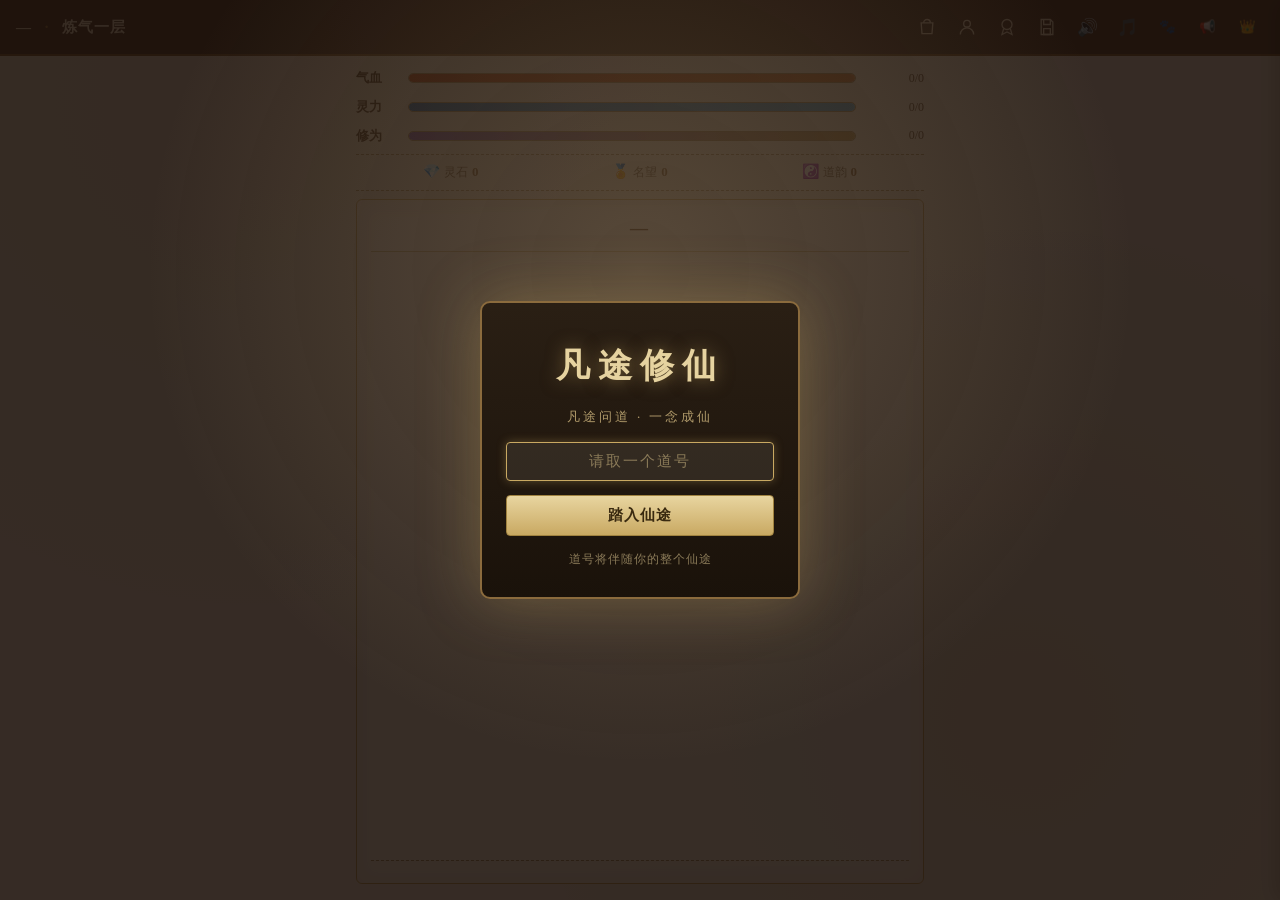
==== index.html @ e8c64367 "feat: 新增无情道与宗门禁地" ====
<!DOCTYPE html>
<html lang="zh-CN">
<head>
  <meta charset="UTF-8" />
  <meta name="viewport" content="width=device-width, initial-scale=1.0" />
  <title>凡途修仙 — 文字修仙</title>
  <meta name="creative-medium" content="interactive-prototype" />
  <link rel="stylesheet" href="styles.css?v=33" />
  <link rel="manifest" href="manifest.json?v=9" />
  <meta name="theme-color" content="#46321e" />
  <link rel="apple-touch-icon" href="icon-192.png" />
</head>
<body>
  <div id="app">
    <!-- 登录/取名界面 -->
    <div id="login-overlay" class="login-overlay">
      <div class="login-panel">
        <div class="login-title">凡途修仙</div>
        <div class="login-subtitle">凡途问道 · 一念成仙</div>
        <input id="login-name" class="login-input" type="text" maxlength="12" placeholder="请取一个道号" autocomplete="off" />
        <button id="login-continue" class="ink-btn login-continue hidden" onclick="UI.loginContinue()">继续上次修炼</button>
        <button id="login-start" class="ink-btn login-start" onclick="UI.loginStart()">踏入仙途</button>
        <div id="login-tip" class="login-tip">道号将伴随你的整个仙途</div>
      </div>
    </div>

    <!-- 顶栏 -->
    <header class="top-bar">
      <div class="top-left">
        <span id="top-name">—</span>
        <span class="sep">·</span>
        <span id="top-realm">炼气一层</span>
      </div>
      <div class="top-right">
        <button class="icon-btn" onclick="UI.toggleSidePanel('bag')" title="储物袋">
          <svg viewBox="0 0 24 24" width="20" height="20" fill="none" stroke="currentColor" stroke-width="1.6"><path d="M5 7h14l-1 13H6L5 7z"/><path d="M8 7a4 4 0 0 1 8 0"/></svg>
        </button>
        <button class="icon-btn" onclick="UI.toggleSidePanel('stats')" title="修为">
          <svg viewBox="0 0 24 24" width="20" height="20" fill="none" stroke="currentColor" stroke-width="1.6"><circle cx="12" cy="8" r="4"/><path d="M4 21a8 8 0 0 1 16 0"/></svg>
        </button>
        <button class="icon-btn" onclick="UI.toggleSidePanel('achievements')" title="成就">
          <svg viewBox="0 0 24 24" width="20" height="20" fill="none" stroke="currentColor" stroke-width="1.6"><circle cx="12" cy="9" r="6"/><path d="M8 14l-2 7 6-3 6 3-2-7"/></svg>
        </button>
        <button class="icon-btn" onclick="UI.toggleSidePanel('save')" title="存档">
          <svg viewBox="0 0 24 24" width="20" height="20" fill="none" stroke="currentColor" stroke-width="1.6"><path d="M5 3h11l3 3v15H5z"/><path d="M8 3v6h8V3"/><path d="M8 14h8v7H8z"/></svg>
        </button>
        <button id="sound-toggle" class="icon-btn" onclick="toggleSound()" title="音效：开">🔊</button>
        <button id="bgm-toggle" class="icon-btn" onclick="toggleBgm()" title="音乐：开">🎵</button>
        <button class="icon-btn" onclick="UI.openPetOverlay()" title="灵宠">🐾</button>
        <button id="announce-btn" class="icon-btn" onclick="UI.openAnnounce()" title="更新公告">📢</button>
        <button id="lb-btn" class="icon-btn" onclick="LB.open()" title="天机榜">👑</button>
      </div>
    </header>

    <!-- 主舞台 -->
    <main id="main-stage">
      <!-- 状态条 -->
      <div class="stat-row">
        <div class="stat-bar hp">
          <div class="stat-label">气血</div>
          <div class="bar"><div class="bar-fill" id="hp-fill"></div></div>
          <div class="stat-val" id="hp-val">0/0</div>
        </div>
      </div>
      <div class="stat-row">
        <div class="stat-bar mp">
          <div class="stat-label">灵力</div>
          <div class="bar"><div class="bar-fill" id="mp-fill"></div></div>
          <div class="stat-val" id="mp-val">0/0</div>
        </div>
      </div>
      <div class="stat-row">
        <div class="stat-bar xp">
          <div class="stat-label">修为</div>
          <div class="bar"><div class="bar-fill" id="xp-fill"></div></div>
          <div class="stat-val" id="xp-val">0/0</div>
        </div>
      </div>
      <div class="resource-row">
        <div class="res-item">
          <span class="res-icon">💎</span>
          <span class="res-label">灵石</span>
          <span class="res-val" id="res-stone">0</span>
        </div>
        <div class="res-item">
          <span class="res-icon">🏅</span>
          <span class="res-label">名望</span>
          <span class="res-val" id="res-fame">0</span>
        </div>
        <div class="res-item">
          <span class="res-icon">☯️</span>
          <span class="res-label">道韵</span>
          <span class="res-val" id="res-dao">0</span>
        </div>
      </div>

      <!-- 故事区 -->
      <section id="story-box" class="story-box">
        <div id="scene-title" class="scene-title">—</div>
        <div id="scene-text" class="scene-text"></div>
        <div id="scene-image" class="scene-image"></div>
        <div id="action-area" class="action-area"></div>
      </section>
    </main>

    <!-- 战斗遮罩 -->
    <div id="battle-overlay" class="battle-overlay hidden">
      <div class="battle-panel">
        <div class="battle-header">
          <div class="battle-title">⚔ 战斗</div>
          <div class="battle-player">
            <div class="battle-player-name" id="battle-player-name">—</div>
            <div class="battle-hp-bar hp">
              <div class="bar"><div class="bar-fill" id="battle-hp-fill"></div></div>
              <div class="battle-hp-val" id="battle-hp-val">0/0</div>
            </div>
            <div class="battle-mp-bar mp">
              <div class="bar"><div class="bar-fill" id="battle-mp-fill"></div></div>
              <div class="battle-mp-val" id="battle-mp-val">0/0</div>
            </div>
            <div class="battle-stats" id="battle-player-stats">—</div>
          </div>
          <div class="battle-enemy">
            <div id="enemy-name" class="enemy-name">—</div>
            <div class="enemy-hp-bar">
              <div class="bar"><div class="bar-fill" id="enemy-hp-fill"></div></div>
              <div class="enemy-hp-val" id="enemy-hp-val">0/0</div>
            </div>
            <div class="battle-stats" id="battle-enemy-stats">—</div>
            <div class="battle-recommend" id="battle-recommend">—</div>
          </div>
          <div id="battle-status" class="battle-status">状态：无</div>
        </div>
        <div id="battle-log" class="battle-log"></div>
        <div id="battle-actions" class="battle-actions"></div>
      </div>
    </div>

    <!-- 抽卡结果弹窗 -->
    <div id="gacha-overlay" class="gacha-overlay hidden">
      <div class="gacha-card">
        <div id="gacha-rarity" class="gacha-rarity">凡品</div>
        <div id="gacha-icon" class="gacha-icon">🗡️</div>
        <div id="gacha-name" class="gacha-name">—</div>
        <div id="gacha-desc" class="gacha-desc">—</div>
        <button class="ink-btn" onclick="UI.closeGacha()">收下</button>
      </div>
    </div>

    <!-- 十连抽结果弹窗 -->
    <div id="gacha-ten-overlay" class="gacha-overlay hidden">
      <div class="gacha-card gacha-ten-card">
        <div class="gacha-ten-title">十连抽结果</div>
        <div id="gacha-ten-list" class="gacha-ten-list"></div>
        <button class="ink-btn" onclick="UI.closeGachaTen()">收下</button>
      </div>
    </div>

    <!-- 批量抽取结果弹窗 -->
    <div id="gacha-hundred-overlay" class="gacha-overlay hidden">
      <div class="gacha-card gacha-ten-card">
        <div id="gacha-hundred-title" class="gacha-ten-title">百连抽结果</div>
        <div id="gacha-hundred-list" class="gacha-ten-list"></div>
        <button class="ink-btn" onclick="UI.closeGachaHundred()">收下</button>
      </div>
    </div>

    <!-- 终局 Boss 神藏掉落祝福 -->
    <div id="boss-loot-overlay" class="gacha-overlay hidden">
      <div class="gacha-card boss-loot-card">
        <div class="boss-loot-title">✦ 天降神藏 ✦</div>
        <div id="boss-loot-icon" class="gacha-icon">✨</div>
        <div id="boss-loot-name" class="gacha-name">—</div>
        <div id="boss-loot-blessing" class="gacha-desc">—</div>
        <button class="ink-btn" onclick="UI.closeBossLootCelebration()">收下神藏</button>
      </div>
    </div>

    <!-- 批量喂养数量输入弹窗 -->
    <div id="count-overlay" class="gacha-overlay hidden">
      <div class="gacha-card count-card">
        <div id="count-title" class="gacha-name">批量喂养</div>
        <div id="count-desc" class="gacha-desc">—</div>
        <div class="count-box">
          <button class="ink-btn count-btn" onclick="UI.countStep(-1)">−</button>
          <input id="count-input" class="count-input" type="number" min="1" value="1" inputmode="numeric" oninput="UI.countClamp()" />
          <button class="ink-btn count-btn" onclick="UI.countStep(1)">＋</button>
        </div>
        <div id="count-max" class="count-max">—</div>
        <button class="ink-btn" onclick="UI.countConfirm()">确定</button>
        <button class="ink-btn danger" onclick="UI.countCancel()">取消</button>
      </div>
    </div>

    <!-- 灵宠同级升星主宠选择 -->
    <div id="pet-star-choice-overlay" class="gacha-overlay hidden">
      <div class="gacha-card">
        <div class="gacha-name">选择升星主宠</div>
        <div id="pet-star-choice-desc" class="gacha-desc">等级相同，请选择保留哪只灵宠的技能、天赋与培养数据。</div>
        <div id="pet-star-choice-list" class="save-actions"></div>
        <button class="ink-btn" onclick="UI.closePetStarChoice()">取消</button>
      </div>
    </div>

    <!-- 一键升星确认弹窗 -->
    <div id="pet-auto-star-overlay" class="gacha-overlay hidden">
      <div class="gacha-card codex-card">
        <div class="gacha-name">⚡ 一键升星</div>
        <div id="pet-auto-star-desc" class="gacha-desc"></div>
        <div id="pet-auto-star-list" class="announce-list"></div>
        <div class="save-actions">
          <button class="ink-btn" onclick="UI.confirmAutoStarUp()">确认升星</button>
          <button class="ink-btn" onclick="UI.closeAutoStarUp()">取消</button>
        </div>
      </div>
    </div>

    <!-- 批量出售确认弹窗（避免 WebView 原生确认框显示为“关闭网页”） -->
    <div id="batch-sell-confirm-overlay" class="gacha-overlay hidden">
      <div class="gacha-card">
        <div id="batch-sell-confirm-title" class="gacha-name">确认全部出售</div>
        <div id="batch-sell-confirm-desc" class="gacha-desc">—</div>
        <div class="count-box">
          <button class="ink-btn" onclick="UI.cancelBatchSellConfirm()">取消</button>
          <button id="batch-sell-confirm-action" class="ink-btn danger" onclick="UI.confirmBatchSell()">确认出售</button>
        </div>
      </div>
    </div>

    <!-- 备战页选装备弹窗 -->
    <div id="equip-pick-overlay" class="gacha-overlay hidden">
      <div class="gacha-card equip-pick-card">
        <div id="equip-pick-title" class="gacha-ten-title">选择装备</div>
        <div id="equip-pick-list" class="equip-pick-list"></div>
        <button class="ink-btn" onclick="UI.closeEquipPick()">取消</button>
      </div>
    </div>

    <!-- 更新公告弹窗 -->
    <div id="announce-overlay" class="gacha-overlay hidden">
      <div class="gacha-card announce-card">
        <div class="gacha-name">📢 更新公告</div>
        <div id="announce-list" class="announce-list"></div>
        <button class="ink-btn" onclick="UI.closeAnnounce()">知道了</button>
      </div>
    </div>

    <!-- 藏宝阁图鉴弹窗 -->
    <div id="codex-overlay" class="gacha-overlay hidden">
      <div class="gacha-card codex-card">
        <div class="gacha-name">📖 藏宝阁图鉴</div>
        <div id="codex-list" class="codex-list"></div>
        <button class="ink-btn" onclick="UI.closeCodex()">知道了</button>
      </div>
    </div>

    <!-- 功法图鉴弹窗 -->
    <div id="gongfa-codex-overlay" class="gacha-overlay hidden">
      <div class="gacha-card codex-card">
        <div class="gacha-name">📖 功法图鉴</div>
        <div id="gongfa-codex-list" class="codex-list"></div>
        <button class="ink-btn" onclick="UI.closeGongfaCodex()">知道了</button>
      </div>
    </div>

    <!-- 灵宠图鉴弹窗 -->
    <div id="pet-codex-overlay" class="gacha-overlay hidden">
      <div class="gacha-card codex-card">
        <div class="gacha-name">📖 灵宠图鉴</div>
        <div id="pet-codex-list" class="codex-list"></div>
        <button class="ink-btn" onclick="UI.closePetCodex()">知道了</button>
      </div>
    </div>

    <!-- 礼物图鉴弹窗 -->
    <div id="gift-codex-overlay" class="gacha-overlay hidden">
      <div class="gacha-card codex-card">
        <div class="gacha-name">📖 礼物图鉴</div>
        <div id="gift-codex-list" class="codex-list"></div>
        <button class="ink-btn" onclick="UI.closeGiftCodex()">知道了</button>
      </div>
    </div>

    <!-- 灵宠独立界面（全屏覆盖） -->
    <div id="pet-overlay" class="pet-overlay hidden">
      <div class="pet-overlay-head">
        <div class="pet-overlay-title">🐾 灵宠</div>
        <div class="pet-overlay-actions">
          <button class="ink-btn" onclick="UI.openTreatGacha()">🎡 零食转盘</button>
          <button class="ink-btn danger" onclick="UI.closePetOverlay()">关闭</button>
        </div>
      </div>
      <div id="pet-overlay-body" class="pet-overlay-body"></div>
    </div>

    <!-- 灵宠零食/装饰转盘弹窗 -->
    <div id="treat-gacha-overlay" class="gacha-overlay hidden">
      <div class="gacha-card treat-gacha-card">
        <div class="gacha-name">🎡 灵宠零食装饰转盘</div>
        <div id="treat-gacha-body"></div>
        <button class="ink-btn" onclick="UI.closeTreatGacha()">关闭</button>
      </div>
    </div>

    <!-- 天机榜（全球排行榜） -->
    <div id="lb-overlay" class="gacha-overlay hidden">
      <div class="gacha-card codex-card lb-card">
        <div class="gacha-name">👑 天机榜</div>
        <div id="lb-tabs" class="pet-filter lb-tabs">
          <button class="pet-filter-btn active" data-board="realm" onclick="LB.switchTab('realm')">境界榜</button>
          <button class="pet-filter-btn" data-board="power" onclick="LB.switchTab('power')">战力榜</button>
          <button class="pet-filter-btn" data-board="mijing" onclick="LB.switchTab('mijing')">秘境榜</button>
          <button class="pet-filter-btn" data-board="fame" onclick="LB.switchTab('fame')">名望榜</button>
          <button class="pet-filter-btn" data-board="pet" onclick="LB.switchTab('pet')">灵宠榜</button>
        </div>
        <div id="lb-body" class="codex-list lb-list"></div>
        <div id="lb-foot" class="lb-foot"></div>
        <button class="ink-btn" onclick="LB.close()">关闭</button>
      </div>
    </div>

    <!-- 改名（自定义输入弹窗，避开 WebView 原生 prompt） -->
    <div id="lb-nick-overlay" class="gacha-overlay hidden">
      <div class="gacha-card count-card">
        <div class="gacha-name">更改名号</div>
        <div class="gacha-desc">此名将展示于天机榜，可随时更改</div>
        <div class="count-box">
          <input id="lb-nick-input" class="count-input" type="text" maxlength="12" placeholder="请输入名号" />
        </div>
        <div class="count-max">最多 12 个字</div>
        <button class="ink-btn" onclick="LB.confirmNick()">确认</button>
        <button class="ink-btn danger" onclick="LB.closeNick()">再想想</button>
      </div>
    </div>

    <!-- 侧边面板 -->
    <div id="panel-mask" class="panel-mask" onclick="UI.closeSidePanel()"></div>
    <aside id="side-panel" class="side-panel">
      <div class="side-tabs">
        <button class="side-tab active" data-tab="stats" onclick="UI.switchSideTab('stats')">修为</button>
        <button class="side-tab" data-tab="bag" onclick="UI.switchSideTab('bag')">储物袋</button>
        <button class="side-tab" data-tab="loadout" onclick="UI.switchSideTab('loadout')">备战</button>
        <button class="side-tab" data-tab="achievements" onclick="UI.switchSideTab('achievements')">成就</button>
        <button class="side-tab" data-tab="daily" onclick="UI.switchSideTab('daily')">日常</button>
        <button class="side-tab" data-tab="redeem" onclick="UI.switchSideTab('redeem')">兑换</button>
        <button class="side-tab" data-tab="save" onclick="UI.switchSideTab('save')">存档</button>
      </div>

      <div class="tab-pane active" id="tab-stats">
        <div class="pane-title">人物</div>
        <div id="stat-detail" class="stat-detail"></div>
        <div class="pane-title">灵根</div>
        <div id="linggen-detail" class="linggen-detail"></div>
        <div class="pane-title">统计</div>
        <div id="stat-total" class="stat-total"></div>
      </div>

      <div class="tab-pane" id="tab-bag">
        <div class="pane-title">储物袋</div>
        <div class="bag-cats">
          <button class="cat-btn active" data-cat="all" onclick="UI.updateBag('all')">全部</button>
          <button class="cat-btn" data-cat="pill" onclick="UI.updateBag('pill')">丹药</button>
          <button class="cat-btn" data-cat="weapon" onclick="UI.updateBag('weapon')">法器</button>
          <button class="cat-btn" data-cat="armor" onclick="UI.updateBag('armor')">防具</button>
          <button class="cat-btn" data-cat="artifact" onclick="UI.updateBag('artifact')">法宝</button>
          <button class="cat-btn" data-cat="material" onclick="UI.updateBag('material')">材料</button>
          <button class="cat-btn" data-cat="misc" onclick="UI.updateBag('misc')">杂物</button>
        </div>
        <div id="bag-list" class="bag-list"></div>
      </div>

      <div class="tab-pane" id="tab-loadout">
        <div class="pane-title">装备备战</div>
        <div class="loadout-tip">可配带 6 件装备，6 个槽位均为通用槽，同一件装备不能重复。点击槽位选择装备。</div>
        <div id="loadout-slots" class="loadout-slots"></div>
        <div class="pane-title">装备加成</div>
        <div id="loadout-stats" class="loadout-stats"></div>
        <div class="pane-title">套装效果</div>
        <div id="loadout-sets" class="loadout-sets"></div>
      </div>

      <div class="tab-pane" id="tab-achievements">
        <div class="pane-title">成就</div>
        <div id="achievement-list" class="achievement-list"></div>
      </div>

      <div class="tab-pane" id="tab-daily">
        <div class="pane-title">每日签到</div>
        <div id="daily-signin"></div>
        <div class="pane-title">日常任务</div>
        <div id="daily-tasks"></div>
      </div>

      <div class="tab-pane" id="tab-redeem">
        <div class="pane-title">兑换码</div>
        <div class="redeem-box">
          <input id="redeem-input" class="redeem-input" type="text" placeholder="输入兑换码" autocomplete="off" onkeydown="if(event.key==='Enter')UI.redeem()" />
          <button class="ink-btn" onclick="UI.redeem()">兑换</button>
        </div>
        <div id="redeem-result" class="redeem-result"></div>
      </div>

      <div class="tab-pane" id="tab-save">
        <div class="pane-title">存档</div>
        <div id="save-status" class="save-status"></div>
        <div class="save-actions">
          <button class="ink-btn" onclick="UI.saveToSlot(1)">存档 1</button>
          <button class="ink-btn" onclick="UI.loadFromSlot(1)">读档 1</button>
        </div>
        <div class="save-actions">
          <button class="ink-btn" onclick="UI.saveToSlot(2)">存档 2</button>
          <button class="ink-btn" onclick="UI.loadFromSlot(2)">读档 2</button>
        </div>
        <div class="save-actions">
          <button class="ink-btn" onclick="UI.saveToSlot(3)">存档 3</button>
          <button class="ink-btn" onclick="UI.loadFromSlot(3)">读档 3</button>
        </div>
        <div class="pane-title">备份与迁移</div>
        <div class="save-tip">换设备或担心档丢失？可把存档导出成文字，复制到备忘录保存；在新设备上粘贴回来即可恢复。</div>
        <div class="save-actions">
          <button class="ink-btn" onclick="UI.exportSave()">📤 导出存档</button>
          <button class="ink-btn" onclick="UI.downloadSave()">💾 下载文件</button>
        </div>
        <div class="save-actions">
          <button class="ink-btn" onclick="UI.showImportBox()">📥 导入存档</button>
        </div>
        <div id="import-box" class="import-box hidden">
          <div class="save-tip">把之前导出的存档文本粘贴到下面，然后点「确认导入」。</div>
          <textarea id="import-text" class="import-text" rows="4" placeholder="在此粘贴存档文本…"></textarea>
          <div class="save-actions">
            <button class="ink-btn" onclick="UI.importSave()">确认导入</button>
            <button class="ink-btn" onclick="document.getElementById('import-box').classList.add('hidden')">取消</button>
          </div>
        </div>
        <div class="pane-title">风险操作</div>
        <button class="ink-btn danger" onclick="UI.resetAll()">重新开始（删档）</button>
      </div>
    </aside>

    <!-- 飘字提示 -->
    <div id="toast" class="toast hidden"></div>
  </div>

  <!-- 背景音乐 -->
  <audio id="bgm-audio" src="bgm.mp3" loop preload="auto"></audio>

  <script src="game-data.js?v=70"></script>
  <script src="game-engine.js?v=57"></script>
  <script src="game-ui.js?v=53"></script>
  <script src="leaderboard.js?v=12"></script>
  <script>
    document.addEventListener('DOMContentLoaded', () => {
      initGame();
      if (window.LB) LB.init();
    });
    // 注册 Service Worker；发现新版时，存档自动保存后由玩家确认刷新。
    if ('serviceWorker' in navigator) {
      window.addEventListener('load', () => {
        navigator.serviceWorker.register('./service-worker.js?v=23').then(registration => {
          registration.update();
          let updatePromptShown = false;
          const activateUpdate = worker => {
            if (!worker || !navigator.serviceWorker.controller || updatePromptShown) return;
            updatePromptShown = true;
            if (typeof Game !== 'undefined' && Game.state && typeof saveGame === 'function') saveGame();
            if (window.confirm('发现新版本，当前存档已自动保存。立即刷新更新吗？')) {
              worker.postMessage({ type: 'SKIP_WAITING' });
            }
          };
          activateUpdate(registration.waiting);
          registration.addEventListener('updatefound', () => {
            const worker = registration.installing;
            if (!worker) return;
            worker.addEventListener('statechange', () => {
              if (worker.state !== 'installed' || !navigator.serviceWorker.controller) return;
              activateUpdate(worker);
            });
          });
          let refreshing = false;
          navigator.serviceWorker.addEventListener('controllerchange', () => {
            if (!refreshing) { refreshing = true; window.location.reload(); }
          });
        }).catch(() => {});
      });
    }
  </script>
</body>
</html>
---- styles.css ----
/* ========== 基础重置 ========== */
* { box-sizing: border-box; margin: 0; padding: 0; }
html, body { height: 100%; }
body {
  font-family: "Songti SC", "STSong", "SimSun", "Noto Serif SC", serif;
  background: #f3ecd9;
  color: #2d2a24;
  line-height: 1.6;
  overflow: hidden;
}
button { font-family: inherit; cursor: pointer; border: none; background: none; color: inherit; }

/* ========== 布局 ========== */
#app {
  height: 100vh;
  height: 100dvh; /* 移动端动态视口高度，避免被浏览器地址栏/工具栏遮挡 */
  display: flex;
  flex-direction: column;
  background:
    radial-gradient(circle at 20% 10%, rgba(200,170,120,0.15), transparent 40%),
    radial-gradient(circle at 80% 80%, rgba(120,90,50,0.1), transparent 40%),
    #f3ecd9;
  position: relative;
}

/* 顶栏 */
.top-bar {
  display: flex;
  align-items: center;
  justify-content: space-between;
  padding: 10px 16px;
  background: rgba(70, 50, 30, 0.85);
  color: #f5e6c8;
  border-bottom: 2px solid #8b6b3d;
  flex-shrink: 0;
  z-index: 10;
}
.top-left { font-size: 15px; font-weight: 600; letter-spacing: 1px; }
.top-left .sep { margin: 0 8px; color: #c9a962; opacity: 0.7; }
.top-right { display: flex; gap: 6px; }
.icon-btn {
  width: 34px; height: 34px;
  border-radius: 50%;
  display: flex; align-items: center; justify-content: center;
  color: #f5e6c8;
  transition: background 0.2s;
}
.icon-btn:hover { background: rgba(255,255,255,0.1); }
#sound-toggle, #bgm-toggle { font-size: 17px; line-height: 1; }
#sound-toggle.off, #bgm-toggle.off { opacity: 0.4; filter: grayscale(1); }

/* 主舞台 */
#main-stage {
  flex: 1;
  min-height: 0; /* 允许 flex 收缩，避免内容撑破视口 */
  display: flex;
  flex-direction: column;
  padding: 12px 16px 16px;
  overflow-y: auto; /* 小窗口兜底：内容超出时可滚动 */
  overflow-x: hidden;
  gap: 8px;
}

/* 状态条 */
.stat-row { display: flex; align-items: center; gap: 8px; }
.stat-bar {
  flex: 1;
  display: grid;
  grid-template-columns: 44px 1fr auto;
  align-items: center;
  gap: 8px;
  font-size: 13px;
}
.stat-label { color: #5c4a2d; font-weight: 600; }
.stat-val { font-size: 12px; color: #6b5a3c; min-width: 60px; text-align: right; font-variant-numeric: tabular-nums; }
.bar {
  height: 10px;
  background: #e0d5b8;
  border: 1px solid #b09a6a;
  border-radius: 5px;
  overflow: hidden;
  position: relative;
}
.bar-fill {
  height: 100%;
  width: 100%;
  transition: width 0.4s ease;
  border-radius: 4px;
}
.hp .bar-fill { background: linear-gradient(90deg, #c25a2a, #d88a4a); }
.mp .bar-fill { background: linear-gradient(90deg, #337ab7, #67b7e1); }
.xp .bar-fill { background: linear-gradient(90deg, #8a6ab8, #c9a962); }
.enemy-hp-bar .bar-fill { background: linear-gradient(90deg, #7a2a2a, #c24343); }

/* 资源行 */
.resource-row {
  display: flex;
  justify-content: space-around;
  padding: 6px 0;
  font-size: 13px;
  color: #5c4a2d;
  border-top: 1px dashed #b09a6a;
  border-bottom: 1px dashed #b09a6a;
}
.res-item { display: flex; align-items: center; gap: 4px; }
.res-icon { font-size: 14px; }
.res-label { font-size: 12px; color: #7a6a4a; }
.res-val { font-weight: 600; color: #8b6b3d; font-variant-numeric: tabular-nums; }

/* 故事区 */
.story-box {
  flex: 1;
  min-height: 0; /* 允许 flex 收缩 */
  display: flex;
  flex-direction: column;
  gap: 10px;
  overflow: hidden;
  background: rgba(255, 250, 235, 0.7);
  border: 1px solid #c9a962;
  border-radius: 6px;
  padding: 14px;
  box-shadow: inset 0 0 20px rgba(139, 107, 61, 0.1);
}
.scene-title {
  font-size: 18px;
  font-weight: 700;
  color: #5c3a1a;
  letter-spacing: 2px;
  text-align: center;
  padding-bottom: 8px;
  border-bottom: 1px solid #d4c08a;
}
.scene-text {
  flex: 1;
  min-height: 0; /* 允许 flex 收缩，使文本区内部滚动而非撑破画面 */
  overflow-y: auto;
  font-size: 15px;
  line-height: 1.8;
  color: #2d2a24;
  padding: 4px 6px;
  text-indent: 2em;
}
.scene-text p { margin-bottom: 10px; }
.scene-image {
  height: 140px;
  background: linear-gradient(135deg, #d4c08a 0%, #a68b5a 100%);
  border-radius: 4px;
  display: none;
}
.action-area {
  display: flex;
  flex-direction: column;
  gap: 8px;
  padding-top: 8px;
  border-top: 1px dashed #b09a6a;
  max-height: 48vh; /* 选项过多时内部滚动，保证所有选项都可点到 */
  overflow-y: auto;
}
.ink-btn {
  padding: 10px 14px;
  background: linear-gradient(180deg, #fff9e8, #f0e4c2);
  border: 1px solid #8b6b3d;
  border-radius: 4px;
  color: #5c3a1a;
  font-size: 14px;
  text-align: center;
  transition: all 0.15s;
  font-family: inherit;
  letter-spacing: 1px;
}
.ink-btn:hover {
  background: linear-gradient(180deg, #f5e6c8, #dcc080);
  border-color: #5c3a1a;
  transform: translateY(-1px);
  box-shadow: 0 2px 6px rgba(92, 58, 26, 0.2);
}
.ink-btn:active {
  transform: translateY(0);
  box-shadow: none;
}
.ink-btn.danger {
  background: linear-gradient(180deg, #f5d8d0, #e0a898);
  border-color: #a04030;
  color: #7a1f10;
}
.ink-btn.danger:hover {
  background: linear-gradient(180deg, #f0c4b8, #d89078);
}
.ink-btn.disabled, .ink-btn:disabled {
  opacity: 0.45;
  cursor: not-allowed;
  transform: none !important;
  box-shadow: none !important;
}

/* ========== 战斗 ========== */
.battle-overlay {
  position: fixed;
  inset: 0;
  background: rgba(20, 10, 5, 0.6);
  z-index: 50;
  display: flex;
  align-items: center;
  justify-content: center;
  padding: 20px;
  overflow-y: auto;
  overscroll-behavior: contain;
  -webkit-overflow-scrolling: touch;
  animation: fadeIn 0.3s;
}
.battle-overlay.hidden { display: none; }
@keyframes fadeIn { from { opacity: 0; } to { opacity: 1; } }
.battle-panel {
  width: 100%;
  max-width: 480px;
  max-height: calc(100vh - 24px);
  max-height: calc(100dvh - 24px);
  background: linear-gradient(180deg, #2a1f14, #1a120a);
  border: 2px solid #8b6b3d;
  border-radius: 8px;
  padding: 16px;
  display: flex;
  flex-direction: column;
  gap: 12px;
  overflow-y: auto;
  overscroll-behavior: contain;
  -webkit-overflow-scrolling: touch;
  scroll-padding-bottom: 20px;
  box-shadow: 0 0 40px rgba(201, 169, 98, 0.25);
  color: #f0e4c2;
}
.battle-header {
  display: flex;
  flex-direction: column;
  gap: 8px;
  padding-bottom: 10px;
  border-bottom: 1px solid #5c4a2d;
}
.battle-title {
  font-size: 16px;
  font-weight: 700;
  color: #c9a962;
  letter-spacing: 3px;
  text-align: center;
}
.battle-player {
  display: flex;
  flex-direction: column;
  gap: 4px;
  padding: 6px 8px;
  background: rgba(255, 255, 255, 0.05);
  border-radius: 4px;
}
.battle-player-name {
  font-size: 13px;
  font-weight: 600;
  color: #a8d48f;
}
.battle-hp-bar, .battle-mp-bar {
  display: grid;
  grid-template-columns: 1fr auto;
  align-items: center;
  gap: 8px;
}
.battle-hp-val, .battle-mp-val {
  font-size: 12px;
  color: #d4c08a;
  font-variant-numeric: tabular-nums;
  min-width: 60px;
  text-align: right;
}
.battle-player .bar { height: 8px; }
.battle-enemy {
  display: flex;
  flex-direction: column;
  gap: 4px;
}
.enemy-name {
  font-size: 15px;
  font-weight: 600;
  color: #e6d090;
}
.enemy-hp-bar {
  display: grid;
  grid-template-columns: 1fr auto;
  align-items: center;
  gap: 8px;
}
.enemy-hp-val { font-size: 12px; color: #d4c08a; font-variant-numeric: tabular-nums; min-width: 60px; text-align: right; }
.battle-status { min-height: 18px; font-size: 12px; line-height: 1.5; color: #9ec9e8; padding: 5px 8px; background: rgba(255,255,255,0.06); border-radius: 4px; }
.battle-stats { font-size: 12px; line-height: 1.4; color: #c9b27a; font-variant-numeric: tabular-nums; display: flex; flex-wrap: wrap; gap: 2px 8px; }
.battle-stats b { color: #e6d090; font-weight: 600; }
.battle-recommend { font-size: 12px; line-height: 1.4; color: #e0a35c; padding: 4px 6px; background: rgba(224,163,92,0.08); border-radius: 4px; }
.battle-log {
  flex: 1;
  max-height: 220px;
  min-height: 140px;
  overflow-y: auto;
  font-size: 13px;
  line-height: 1.7;
  padding: 4px 2px;
  color: #e6dcc0;
}
.battle-log div { margin-bottom: 6px; }
.log-player { color: #a8d48f; }
.log-enemy { color: #e89878; }
.log-sys { color: #c9a962; font-style: italic; }
.battle-actions {
  display: grid;
  grid-template-columns: 1fr 1fr;
  gap: 8px;
  padding-bottom: max(4px, env(safe-area-inset-bottom));
}

/* ========== 抽卡 ========== */
.gacha-info {
  display: flex;
  flex-wrap: wrap;
  gap: 6px 14px;
  justify-content: center;
  font-size: 13px;
  padding: 4px 0;
}

/* ========== 灵田种植面板 ========== */
.farm-plant-panel {
  margin: 4px 0 2px;
  padding: 12px;
  border: 1px solid #a88b52;
  border-radius: 10px;
  background:
    radial-gradient(circle at 92% 8%, rgba(222, 193, 112, 0.22), transparent 34%),
    linear-gradient(145deg, #fff8e4, #efe0b8);
  box-shadow: inset 0 1px rgba(255, 255, 255, 0.78), 0 2px 7px rgba(92, 58, 26, 0.13);
}
.farm-panel-title { display: flex; justify-content: space-between; align-items: baseline; color: #60441f; font-size: 15px; font-weight: 700; letter-spacing: 1px; margin-bottom: 9px; }
.farm-panel-title em { font-size: 11px; color: #9a7c45; font-style: normal; font-weight: 400; letter-spacing: 0; }
.farm-select-grid { display: grid; grid-template-columns: 1fr 1fr; gap: 8px; }
.farm-select-card { min-width: 0; padding: 8px; border: 1px solid rgba(139, 107, 61, 0.5); border-radius: 8px; background: rgba(255,255,255,0.48); display: flex; flex-direction: column; gap: 4px; }
.farm-crop-card { border-color: #88a85c; }
.farm-fert-card { border-color: #b79358; }
.farm-select-label { color: #806638; font-size: 11px; font-weight: 700; letter-spacing: 1px; }
.farm-select-card select {
  width: 100%; min-width: 0; border: 0; outline: 0; background: transparent; color: #3f301b;
  font: inherit; font-size: 14px; font-weight: 700; padding: 1px 18px 1px 0; cursor: pointer;
}
.farm-select-meta { min-height: 30px; color: #8a7248; font-size: 11px; line-height: 1.4; }
.farm-count-row { display: flex; align-items: center; gap: 8px; margin-top: 10px; padding-top: 9px; border-top: 1px dashed rgba(139, 107, 61, 0.38); }
.farm-stepper { display: flex; align-items: center; border: 1px solid #a88b52; border-radius: 7px; overflow: hidden; background: #fffaf0; }
.farm-step-btn { width: 30px; height: 28px; border: 0; background: #ead5a1; color: #65471e; font: inherit; font-size: 17px; cursor: pointer; }
.farm-step-btn:active { background: #d8ba76; }
.farm-stepper input { width: 36px; height: 28px; border: 0; outline: 0; background: transparent; color: #493519; font: inherit; text-align: center; }
.farm-stepper input::-webkit-outer-spin-button, .farm-stepper input::-webkit-inner-spin-button { -webkit-appearance: none; margin: 0; }
.farm-empty-count { margin-left: auto; color: #8a7248; font-size: 11px; white-space: nowrap; }
.farm-action-grid { display: grid; grid-template-columns: 1fr 1fr; gap: 7px; margin: 2px 0 8px; }
.farm-action-grid .ink-btn { padding: 9px 7px; font-size: 12px; }
.farm-action-grid .ink-btn:first-child { background: linear-gradient(180deg, #e3f0c9, #b8d17d); border-color: #6e9140; color: #3d5a20; }
@media (max-width: 380px) {
  .farm-select-grid { grid-template-columns: 1fr; }
  .farm-select-meta { min-height: auto; }
  .farm-count-row { flex-wrap: wrap; }
  .farm-empty-count { margin-left: 0; }
}
.gacha-rate { font-weight: 600; letter-spacing: 1px; }
.gacha-overlay {
  position: fixed;
  inset: 0;
  background: rgba(20, 10, 5, 0.72);
  z-index: 80;
  display: flex;
  align-items: center;
  justify-content: center;
  padding: 20px;
  animation: fadeIn 0.3s;
}
.gacha-overlay.hidden { display: none; }
/* 结果弹窗盖在转盘界面之上（转盘同为 .gacha-overlay 且 DOM 靠后，需更高 z-index 才能让结果可见） */
#gacha-overlay, #gacha-ten-overlay, #gacha-hundred-overlay, #boss-loot-overlay { z-index: 90; }
.gacha-card {
  width: 100%;
  max-width: 300px;
  max-height: 90vh; /* 防止十连结果卡片超出屏幕，保证「收下」按钮始终可见 */
  overflow-y: auto;
  background: linear-gradient(180deg, #2a1f14, #1a120a);
  border: 2px solid #8b6b3d;
  border-radius: 8px;
  padding: 24px 20px;
  display: flex;
  flex-direction: column;
  align-items: center;
  gap: 12px;
  box-shadow: 0 0 40px rgba(201, 169, 98, 0.3);
  color: #f0e4c2;
  text-align: center;
}
.gacha-rarity {
  font-size: 14px;
  font-weight: 700;
  letter-spacing: 4px;
  padding: 2px 16px;
  border: 1px solid;
  border-radius: 14px;
}
.gacha-icon { font-size: 52px; line-height: 1; }
.gacha-name { font-size: 20px; font-weight: 700; letter-spacing: 2px; }
.gacha-desc { font-size: 13px; color: #d4c08a; }
.gacha-card .ink-btn { width: 100%; }
.boss-loot-card { border-color: #d9b85d; box-shadow: 0 0 48px rgba(245, 205, 95, 0.48); }
.boss-loot-title { color: #ffe49a; font-weight: 700; font-size: 18px; letter-spacing: 4px; }

/* 批量喂养数量输入弹窗 */
.count-box { display: flex; align-items: center; gap: 10px; width: 100%; }
.count-btn { flex: 0 0 48px; width: 48px !important; font-size: 20px; }
.count-input {
  flex: 1; width: 100%;
  background: #1a120a; border: 1px solid #8b6b3d; border-radius: 6px;
  color: #f0e4c2; font-size: 20px; font-weight: 700; text-align: center;
  padding: 8px 6px;
}
.count-input:focus { outline: none; border-color: #c9a962; }
.count-max { font-size: 12px; color: #a08c5a; }

/* 更新公告弹窗 */
.announce-card { max-width: 420px; }
.announce-list {
  width: 100%;
  text-align: left;
  max-height: 62vh;
  overflow-y: auto;
  display: flex;
  flex-direction: column;
  gap: 12px;
}
.pet-star-summary {
  text-align: center;
  margin: 6px 0;
  font-size: 14px;
  color: #d4c08a;
  display: flex;
  flex-wrap: wrap;
  justify-content: center;
  gap: 4px 14px;
}
.pet-star-summary span { color: #ffd54f; }
.pet-auto-star-row {
  display: flex;
  justify-content: space-between;
  gap: 8px;
  padding: 6px 0;
  border-bottom: 1px dashed rgba(255, 255, 255, 0.08);
  color: #e6d3a0;
  font-size: 14px;
}
.pet-auto-star-row:last-child { border-bottom: none; }
.announce-item {
  border: 1px solid #8b6b3d;
  border-radius: 8px;
  padding: 12px 14px;
  background: #1a120a;
}
.announce-item summary { list-style: none; cursor: pointer; }
.announce-item summary::-webkit-details-marker { display: none; }
.announce-head {
  display: flex;
  flex-wrap: wrap;
  align-items: baseline;
  gap: 2px 10px;
}
.announce-head .announce-title { flex: 1 1 auto; }
.announce-head::after { content: '展开 ▾'; color: #a08c5a; font-size: 11px; flex: 0 0 auto; }
.announce-item[open] .announce-head::after { content: '收起 ▴'; }
.announce-title { color: #f0e4c2; font-size: 16px; font-weight: 700; letter-spacing: 1px; }
.announce-date { color: #a08c5a; font-size: 11px; }
.announce-item ul { margin: 10px 0 0; padding-left: 18px; }
.announce-item li { color: #d4c08a; font-size: 13px; line-height: 1.6; margin: 3px 0; }

/* 玩家交流群二维码区块（公告弹窗底部固定） */
.announce-qun {
  border: 1px solid #8b6b3d;
  border-radius: 8px;
  padding: 12px 14px;
  background: #1a120a;
  text-align: center;
}
.announce-qun-title { color: #f0e4c2; font-size: 15px; font-weight: 700; letter-spacing: 1px; margin-bottom: 4px; }
.announce-qun-desc { color: #d4c08a; font-size: 13px; line-height: 1.7; }
.announce-qun-img {
  display: block;
  width: 140px;
  height: auto;
  margin: 10px auto 0;
  border-radius: 6px;
  border: 1px solid #8b6b3d;
  background: #fff;
}

/* ========== 藏宝阁图鉴 ========== */
.codex-card { max-width: 440px; }
.codex-list {
  width: 100%;
  text-align: left;
  max-height: 64vh;
  overflow-y: auto;
  display: flex;
  flex-direction: column;
  gap: 12px;
}
.codex-tier {
  border: 1px solid #8b6b3d;
  border-radius: 8px;
  padding: 10px 12px;
  background: #1a120a;
}
.codex-tier-head {
  display: flex;
  align-items: baseline;
  gap: 8px;
  margin-bottom: 6px;
  font-size: 15px;
  font-weight: 700;
  letter-spacing: 1px;
}
.codex-weight { color: #a08c5a; font-size: 12px; font-weight: 400; }
.codex-row {
  display: flex;
  align-items: baseline;
  gap: 8px;
  padding: 4px 0;
  border-top: 1px dashed #3a2c18;
}
.codex-row:first-of-type { border-top: none; }
.codex-icon { flex: 0 0 auto; font-size: 16px; }
.codex-name { flex: 0 0 auto; font-size: 14px; font-weight: 600; }
.codex-desc { color: #d4c08a; font-size: 12px; }
.codex-open-btn {
  background: rgba(139, 107, 61, 0.22);
  color: #e8d5a8;
  border: 1px solid #8b6b3d;
  border-radius: 6px;
  padding: 5px 12px;
  font-size: 12px;
  cursor: pointer;
  transition: background .15s;
}
.codex-open-btn:hover { background: rgba(139, 107, 61, 0.4); }
.codex-tag {
  display: inline-block;
  margin-left: 6px;
  padding: 1px 6px;
  border-radius: 4px;
  font-size: 10px;
  font-weight: 500;
  vertical-align: 1px;
  border: 1px solid;
}
.codex-tag-passive { color: #9cc3e6; border-color: #4a6a90; }
.codex-tag-active { color: #f0b06a; border-color: #b0713a; }

/* ========== 登录/取名界面 ========== */
.login-overlay {
  position: fixed;
  inset: 0;
  background: radial-gradient(circle at 50% 30%, rgba(200, 170, 120, 0.22), transparent 55%), rgba(20, 10, 5, 0.85);
  z-index: 100;
  display: flex;
  align-items: center;
  justify-content: center;
  padding: 20px;
  animation: fadeIn 0.4s;
}
.login-overlay.hidden { display: none; }
.login-panel {
  width: 100%;
  max-width: 320px;
  background: linear-gradient(180deg, #2a1f14, #1a120a);
  border: 2px solid #8b6b3d;
  border-radius: 10px;
  padding: 36px 24px 28px;
  display: flex;
  flex-direction: column;
  align-items: center;
  gap: 14px;
  box-shadow: 0 0 60px rgba(201, 169, 98, 0.35);
  color: #f0e4c2;
  text-align: center;
}
.login-title {
  font-size: 34px;
  font-weight: 700;
  letter-spacing: 8px;
  color: #e6d3a0;
  text-shadow: 0 0 18px rgba(201, 169, 98, 0.5);
}
.login-subtitle {
  font-size: 13px;
  letter-spacing: 3px;
  color: #b09a6a;
}
.login-input {
  width: 100%;
  padding: 10px 12px;
  background: rgba(255, 249, 232, 0.08);
  border: 1px solid #8b6b3d;
  border-radius: 4px;
  color: #f0e4c2;
  font-size: 15px;
  text-align: center;
  letter-spacing: 2px;
  font-family: inherit;
  outline: none;
}
.login-input:focus {
  border-color: #c9a962;
  box-shadow: 0 0 10px rgba(201, 169, 98, 0.35);
}
.login-input::placeholder { color: #8a7a58; }
.login-panel .ink-btn { width: 100%; }
.login-start {
  background: linear-gradient(180deg, #e8d5a0, #c9a962);
  border-color: #a0823f;
  color: #3a2a10;
  font-weight: 700;
  font-size: 15px;
}
.login-start:hover {
  background: linear-gradient(180deg, #f0e0b0, #d8b878);
  border-color: #5c3a1a;
}
.login-continue.hidden { display: none; }
/* 有存档时：继续是主入口（金色置顶），重新开始降级为次要 */
.login-overlay.has-save .login-continue {
  background: linear-gradient(180deg, #e8d5a0, #c9a962);
  border-color: #a0823f;
  color: #3a2a10;
  font-weight: 700;
  font-size: 15px;
}
.login-overlay.has-save .login-continue:hover {
  background: linear-gradient(180deg, #f0e0b0, #d8b878);
  border-color: #5c3a1a;
}
.login-overlay.has-save .login-start {
  background: transparent;
  border-color: #8b6b3d;
  color: #b09a6a;
  font-weight: 400;
  font-size: 13px;
}
.login-overlay.has-save .login-input {
  display: none;
}
.login-tip {
  font-size: 12px;
  color: #8a7a58;
  letter-spacing: 1px;
}
.gacha-pity {
  text-align: center;
  font-size: 13px;
  color: #c9a962;
  padding: 2px 0;
}
.gacha-ten-card { max-width: 360px; }
.gacha-ten-title {
  font-size: 16px;
  font-weight: 700;
  color: #c9a962;
  letter-spacing: 3px;
}
.gacha-ten-list {
  width: 100%;
  display: grid;
  grid-template-columns: 1fr 1fr;
  gap: 8px;
  max-height: 320px;
  overflow-y: auto;
  padding: 4px;
}
.gacha-ten-item {
  font-size: 13px;
  padding: 6px 8px;
  background: rgba(255,255,255,0.06);
  border: 1px solid #5c4a2d;
  border-radius: 4px;
  text-align: center;
  font-weight: 600;
}
.gacha-hundred-summary {
  display: flex;
  flex-wrap: wrap;
  gap: 8px;
  justify-content: center;
  align-items: center;
  font-size: 12px;
  font-weight: 600;
  padding-bottom: 8px;
  margin-bottom: 6px;
  border-bottom: 1px dashed #5c4a2d;
}

/* ========== 侧边面板 ========== */
.panel-mask {
  position: fixed;
  inset: 0;
  background: rgba(0,0,0,0.4);
  z-index: 20;
  opacity: 0;
  pointer-events: none;
  transition: opacity 0.3s;
}
.panel-mask.show { opacity: 1; pointer-events: auto; }
.side-panel {
  position: fixed;
  top: 0; right: 0;
  width: 85%;
  max-width: 360px;
  height: 100vh;
  height: 100dvh;
  background: #f5e6c8;
  border-left: 2px solid #8b6b3d;
  z-index: 30;
  transform: translateX(100%);
  transition: transform 0.3s ease;
  display: flex;
  flex-direction: column;
  box-shadow: -4px 0 20px rgba(0,0,0,0.2);
}
.side-panel.open { transform: translateX(0); }
.side-tabs {
  display: flex;
  flex-wrap: wrap;
  border-bottom: 1px solid #b09a6a;
  background: #e6d6a8;
  flex-shrink: 0;
}
.side-tab {
  flex: 1;
  padding: 12px 6px;
  font-size: 13px;
  color: #5c4a2d;
  border-bottom: 2px solid transparent;
  transition: all 0.2s;
}
.side-tab.active {
  color: #5c3a1a;
  border-bottom-color: #8b6b3d;
  font-weight: 600;
  background: #f5e6c8;
}
.tab-pane {
  flex: 1;
  overflow-y: auto;
  padding: 14px;
  display: none;
}
.tab-pane.active { display: block; }
.pane-title {
  font-size: 14px;
  font-weight: 700;
  color: #5c3a1a;
  padding: 6px 0;
  margin-bottom: 8px;
  margin-top: 8px;
  border-bottom: 1px solid #c9a962;
  letter-spacing: 2px;
}
.pane-title:first-child { margin-top: 0; }

/* 修为详情 */
.stat-intro { margin: 4px 0 10px; padding: 9px 10px; border-left: 3px solid #c9a962; background: rgba(201, 169, 98, 0.10); }
.stat-intro-name { color: #2d2a24; font-size: 17px; font-weight: 700; }
.stat-intro-name .stat-title { margin-left: 6px; color: #d4a017; font-size: 13px; font-weight: 600; }
.stat-intro-desc { margin-top: 3px; color: #7a6a4a; font-size: 12px; }
.stat-detail .stat-line {
  display: flex;
  justify-content: space-between;
  padding: 5px 0;
  font-size: 13px;
  border-bottom: 1px dashed #d4c08a;
}
.stat-line .label { color: #7a6a4a; }
.stat-line .value { color: #2d2a24; font-weight: 600; font-variant-numeric: tabular-nums; }
.linggen-detail {
  background: rgba(255,255,255,0.4);
  padding: 10px;
  border-radius: 4px;
  border-left: 3px solid #c9a962;
}
.gongfa-item {
  padding: 6px 8px;
  margin-top: 6px;
  background: rgba(255,255,255,0.5);
  border-radius: 3px;
  font-size: 12px;
}
.linggen-detail .lg-name {
  font-size: 15px;
  font-weight: 700;
  margin-bottom: 4px;
}
.linggen-detail .lg-skill {
  font-size: 13px;
  color: #5c4a2d;
  margin-bottom: 4px;
}
.linggen-detail .lg-desc {
  font-size: 12px;
  color: #7a6a4a;
  font-style: italic;
}
.stat-total .stat-line { font-size: 12px; }

/* 储物袋 */
.bag-cats {
  display: flex;
  gap: 4px;
  margin-bottom: 10px;
  flex-wrap: wrap;
}
.cat-btn {
  padding: 4px 10px;
  font-size: 12px;
  background: #e0d0a0;
  border: 1px solid #b09a6a;
  border-radius: 12px;
  color: #5c4a2d;
  transition: all 0.15s;
}
.cat-btn.active {
  background: #8b6b3d;
  color: #fff9e8;
  border-color: #5c3a1a;
}
.bag-list {
  display: flex;
  flex-direction: column;
  gap: 6px;
}
.bag-item {
  display: flex;
  align-items: flex-start;
  flex-wrap: wrap;
  gap: 8px 10px;
  min-width: 0;
  padding: 8px 10px;
  background: rgba(255,255,255,0.5);
  border: 1px solid #d4c08a;
  border-radius: 4px;
}
.bag-item .item-icon {
  flex: 0 0 28px;
  font-size: 22px;
  width: 28px;
  text-align: center;
}
.bag-item .item-info { flex: 1 1 120px; min-width: 0; overflow-wrap: anywhere; }
.bag-item .item-name,
.bag-item .item-desc { overflow-wrap: anywhere; word-break: break-word; }
.bag-item .item-name { font-size: 13px; font-weight: 600; color: #2d2a24; }
.bag-item .item-desc { font-size: 11px; color: #7a6a4a; line-height: 1.45; }
.bag-item .item-count {
  flex: 0 0 auto;
  font-size: 13px;
  color: #8b6b3d;
  font-weight: 600;
}
.bag-item .item-actions {
  display: flex;
  flex: 1 1 100%;
  flex-wrap: wrap;
  justify-content: flex-end;
  gap: 4px;
  min-width: 0;
}
.bag-item .item-use,
.bag-item .item-sell,
.bag-item .item-str {
  max-width: 100%;
  padding: 4px 8px;
  font-size: 12px;
  line-height: 1.35;
  white-space: normal;
  overflow-wrap: anywhere;
  border-radius: 3px;
}
.bag-item .item-use { background: #8b6b3d; color: #fff9e8; }
.bag-item .item-sell { background: #c9a962; color: #3a2a12; }
.bag-item .item-str { background: #5a8a6a; color: #fff9e8; }
.bag-item .item-use:disabled,
.bag-item .item-sell:disabled,
.bag-item .item-str:disabled { cursor: not-allowed; }

/* 成就 */
.achievement-list {
  display: flex;
  flex-direction: column;
  gap: 8px;
}
.ach-item {
  padding: 8px 10px;
  background: rgba(255,255,255,0.5);
  border: 1px solid #d4c08a;
  border-radius: 4px;
  display: flex;
  gap: 10px;
  align-items: flex-start;
}
.ach-item.done {
  background: linear-gradient(180deg, #fff9e8, #f0e4c2);
  border-color: #c9a962;
}
.ach-item.locked { opacity: 0.5; }
.ach-icon { font-size: 20px; }
.ach-info { flex: 1; }
.ach-name { font-size: 13px; font-weight: 600; color: #2d2a24; }
.ach-desc { font-size: 11px; color: #7a6a4a; margin-top: 2px; }

/* 存档 */
.save-actions {
  display: flex;
  gap: 8px;
  margin-bottom: 8px;
}
.save-actions .ink-btn { flex: 1; padding: 8px; font-size: 13px; }
.save-pid {
  display: flex;
  align-items: center;
  justify-content: space-between;
  gap: 8px;
  font-size: 13px;
  color: #5c3a1a;
  background: rgba(255,255,255,0.4);
  border: 1px solid #c9a962;
  border-radius: 4px;
  padding: 8px 10px;
  margin-bottom: 10px;
}
.save-pid b { letter-spacing: 1px; font-variant-numeric: tabular-nums; }
.pid-copy {
  flex-shrink: 0;
  font-size: 11px;
  color: #5c3a1a;
  background: rgba(255,255,255,0.6);
  border: 1px solid #c9a962;
  border-radius: 3px;
  padding: 3px 10px;
  cursor: pointer;
}
.pid-copy:active { background: rgba(201,169,98,0.3); }
.save-status {
  margin-bottom: 10px;
  font-size: 12px;
  color: #5c3a1a;
}
.save-row {
  display: flex;
  justify-content: space-between;
  align-items: center;
  gap: 8px;
  padding: 5px 2px;
  border-bottom: 1px dashed #d4c08a;
}
.save-row-label { color: #7a6a4a; flex-shrink: 0; }
.save-row-info { color: #2d2a24; font-weight: 600; text-align: right; overflow: hidden; text-overflow: ellipsis; white-space: nowrap; }
.save-tip {
  font-size: 11px;
  color: #7a6a4a;
  line-height: 1.5;
  margin-bottom: 8px;
}
.import-box {
  background: rgba(255,255,255,0.4);
  border: 1px solid #c9a962;
  border-radius: 4px;
  padding: 8px;
  margin-bottom: 8px;
}
.import-text {
  width: 100%;
  box-sizing: border-box;
  resize: vertical;
  font-size: 11px;
  line-height: 1.4;
  color: #2d2a24;
  background: rgba(255,255,255,0.7);
  border: 1px solid #c9a962;
  border-radius: 3px;
  padding: 6px;
  font-family: inherit;
  margin-bottom: 6px;
}
.import-text:focus { outline: none; border-color: #8a6d3b; }

/* Toast */
.toast {
  position: fixed;
  top: 60px;
  left: 50%;
  transform: translateX(-50%);
  background: rgba(40, 28, 16, 0.92);
  color: #f5e6c8;
  padding: 10px 20px;
  border-radius: 4px;
  font-size: 13px;
  z-index: 100;
  border: 1px solid #c9a962;
  animation: toastIn 0.3s;
}
.toast.hidden { display: none; }
@keyframes toastIn {
  from { opacity: 0; transform: translate(-50%, -10px); }
  to { opacity: 1; transform: translate(-50%, 0); }
}

/* 响应式：小屏适配 */
@media (max-height: 600px) {
  .resource-row { padding: 4px 0; }
  .scene-image { height: 100px; }
  .story-box { padding: 10px; gap: 6px; }
  .top-bar { padding: 6px 12px; }
  #main-stage { padding: 8px 12px 12px; }
  .ink-btn { padding: 8px 12px; }
}

/* 手机竖屏等窄屏 */
@media (max-width: 480px) {
  .top-bar { padding: 6px 12px; }
  .top-left { font-size: 13px; }
  .icon-btn { width: 30px; height: 30px; }
  #main-stage { padding: 8px 12px 12px; }
  .stat-bar { font-size: 12px; grid-template-columns: 38px 1fr auto; gap: 6px; }
  .stat-val { min-width: 52px; }
  .scene-title { font-size: 16px; }
  .scene-text { font-size: 14px; }
  .ink-btn { padding: 9px 12px; font-size: 13px; }
  .battle-panel { padding: 12px; }
  .battle-log { max-height: 160px; }
  .gacha-icon { font-size: 44px; }
  .side-tab { font-size: 11px; padding: 10px 4px; }
  .side-panel { max-width: 300px; }
  .bag-item .item-actions { justify-content: flex-start; }
  .bag-item .item-actions button { flex: 1 1 auto; min-width: 0; }
  .loadout-slots { gap: 6px; }
  .loadout-slot { padding: 7px; }
  .loadout-item-remove { align-self: flex-start; }
  .loadout-pick-item { align-items: flex-start; }
}

@media (min-width: 768px) {
  #main-stage {
    max-width: 600px;
    margin: 0 auto;
    width: 100%;
  }
}

/* ========== 兑换码 ========== */
.redeem-box {
  display: flex;
  gap: 8px;
  margin-bottom: 10px;
}
.redeem-input {
  flex: 1;
  min-width: 0;
  padding: 9px 12px;
  background: #fff9e8;
  border: 1px solid #8b6b3d;
  border-radius: 4px;
  color: #111;
  font-size: 14px;
  letter-spacing: 1px;
  font-family: inherit;
  outline: none;
}
.redeem-input:focus {
  border-color: #c9a962;
  box-shadow: 0 0 10px rgba(201, 169, 98, 0.35);
}
.redeem-input::placeholder { color: #5f5542; }
.redeem-box .ink-btn { white-space: nowrap; }
.redeem-result {
  font-size: 13px;
  line-height: 1.6;
  min-height: 18px;
  word-break: break-all;
}
.redeem-result.ok { color: #7fb56a; }
.redeem-result.fail { color: #c96a5a; }

/* ========== 签到与日常 ========== */
.daily-streak {
  font-size: 14px;
  color: #e6d3a0;
  text-align: center;
  margin-bottom: 10px;
}
.daily-week {
  display: grid;
  grid-template-columns: repeat(7, 1fr);
  gap: 4px;
  margin-bottom: 12px;
}
.daily-cell {
  background: rgba(255, 249, 232, 0.06);
  border: 1px solid #4a3a24;
  border-radius: 4px;
  padding: 6px 2px;
  text-align: center;
  font-size: 10px;
  color: #b09a6a;
  line-height: 1.3;
}
.daily-cell.today {
  border-color: #c9a962;
  background: rgba(201, 169, 98, 0.15);
  color: #e6d3a0;
}
.daily-day { font-weight: 700; margin-bottom: 2px; }
.daily-sign-btn { width: 100%; }
.daily-task {
  display: flex;
  align-items: center;
  justify-content: space-between;
  padding: 9px 4px;
  border-bottom: 1px solid #3a2c1a;
}
.daily-task-name { font-size: 13px; color: #e6d3a0; }
.daily-task-reward { color: #b09a6a; font-size: 12px; }
.daily-task-state { flex-shrink: 0; margin-left: 8px; }
.daily-task-state .ink-btn { padding: 5px 12px; font-size: 13px; }
.daily-claimed { color: #7fb56a; font-size: 13px; }
.daily-undone { color: #8a7a58; font-size: 13px; }

/* ========== 灵宠 ========== */
.pet-empty {
  color: #8a7a58;
  font-size: 14px;
  text-align: center;
  padding: 20px 8px;
  line-height: 1.6;
}
.pet-card {
  background: rgba(0, 0, 0, 0.25);
  border: 1px solid #3a2c1a;
  border-radius: 8px;
  padding: 14px;
  margin-bottom: 12px;
  text-align: center;
}
.pet-icon { font-size: 44px; line-height: 1.2; }
.pet-name { font-size: 17px; font-weight: 700; margin-top: 4px; }
.pet-level { color: #b09a6a; font-size: 13px; margin-top: 2px; }
.pet-exp { color: #c9a962; font-size: 12px; margin-top: 4px; }
.pet-exp-bar { height: 6px; background: #2a1f14; border: 1px solid #6b4f2a; border-radius: 3px; margin: 4px 0; overflow: hidden; }
.pet-exp-fill { height: 100%; background: linear-gradient(90deg, #c9a962, #e6c76a); }
.pet-desc { color: #8a7a58; font-size: 12px; margin-top: 6px; line-height: 1.5; }
.pet-stats { color: #e6d3a0; font-size: 13px; margin-top: 8px; line-height: 1.7; }
.pet-skill { color: #ffd54f; font-size: 12px; margin-top: 8px; line-height: 1.5; }
.pet-trait { color: #ffad66; font-size: 12px; margin-top: 6px; line-height: 1.5; }
.pet-auto-release { margin: 10px 0; padding: 8px; border: 1px solid #4a3820; border-radius: 6px; color: #b09a6a; font-size: 12px; line-height: 1.8; }
.pet-auto-release label { display: inline-block; margin-right: 9px; cursor: pointer; color: #d8c28d; }
.pet-auto-release input { vertical-align: middle; margin-right: 3px; }

/* ========== 灵宠独立界面（全屏覆盖） ========== */
.pet-overlay {
  position: fixed;
  inset: 0;
  background: #1a120a;
  z-index: 70;
  display: flex;
  flex-direction: column;
  animation: fadeIn 0.25s;
}
.pet-overlay.hidden { display: none; }
.pet-overlay-head {
  display: flex;
  align-items: center;
  justify-content: space-between;
  gap: 10px;
  padding: 14px 16px;
  border-bottom: 1px solid #8b6b3d;
  background: #241a0f;
  flex-shrink: 0;
}
.pet-overlay-title { font-size: 20px; font-weight: 700; color: #f0e4c2; letter-spacing: 2px; }
.pet-overlay-actions { display: flex; gap: 8px; flex-shrink: 0; }
.pet-overlay-actions .ink-btn { width: auto; padding: 7px 16px; font-size: 13px; }
.pet-overlay-body {
  flex: 1;
  overflow-y: auto;
  padding: 14px 16px 50px;
}
.pet-overlay-card {
  background: rgba(0, 0, 0, 0.25);
  border: 1px solid #3a2c1a;
  border-radius: 8px;
  padding: 14px;
  margin-bottom: 10px;
  text-align: center;
}
.pet-like { color: #d8c28d; font-size: 12px; margin-top: 6px; line-height: 1.6; }
.pet-favor { margin-top: 8px; }
.pet-favor-head {
  display: flex;
  justify-content: space-between;
  align-items: baseline;
  font-size: 13px;
  color: #ff8fa3;
  font-weight: 600;
}
.pet-favor-bar {
  height: 10px;
  background: #2a1f14;
  border: 1px solid #6b4f2a;
  border-radius: 5px;
  margin: 5px 0 3px;
  overflow: hidden;
}
.pet-favor-fill {
  height: 100%;
  background: linear-gradient(90deg, #ff6b81, #ff9aa3);
  transition: width 0.3s;
}
.pet-favor-sub { color: #b09a6a; font-size: 12px; }

/* 送礼物列表 */
.treat-list {
  margin: 10px 0 2px;
  padding: 10px;
  border: 1px dashed #5c4a2d;
  border-radius: 6px;
  display: flex;
  flex-wrap: wrap;
  gap: 6px;
  text-align: left;
}
.treat-empty { color: #8a7a58; font-size: 12px; width: 100%; text-align: center; padding: 6px 0; }
.treat-item {
  display: inline-flex;
  align-items: center;
  gap: 8px;
  padding: 6px 10px;
  background: rgba(139, 107, 61, 0.22);
  color: #e8d5a8;
  border: 1px solid #8b6b3d;
  border-radius: 6px;
  font-size: 12px;
  cursor: pointer;
  transition: background 0.15s;
}
.treat-item:hover { background: rgba(139, 107, 61, 0.42); }
.treat-item.liked { border-color: #ff6b81; color: #ffb3bd; }
.treat-gain { color: #c9a962; font-weight: 600; white-space: nowrap; }
.treat-item.liked .treat-gain { color: #ff8fa3; }

/* 零食转盘弹窗 */
.treat-gacha-card { max-width: 340px; }

/* 灵宠品质筛选 */
.pet-filter {
  display: flex;
  flex-wrap: wrap;
  gap: 6px;
  margin: 8px 0;
  justify-content: center;
}
.pet-filter-btn {
  padding: 4px 12px;
  font-size: 12px;
  background: rgba(0, 0, 0, 0.25);
  border: 1px solid #5c4a2d;
  border-radius: 12px;
  color: #c9b27c;
  cursor: pointer;
  transition: all 0.15s;
  font-family: inherit;
  letter-spacing: 1px;
}
.pet-filter-btn:hover { border-color: #8b6b3d; background: rgba(139, 107, 61, 0.3); }
.pet-filter-btn.active { border-color: #ffd54f; color: #ffd54f; background: rgba(255, 213, 79, 0.15); }

/* ========== 天机榜（全球排行榜） ========== */
.lb-tabs { margin: 10px 0 4px; }
.lb-list {
  gap: 0;
  max-height: 56vh;
  border: 1px solid #8b6b3d;
  border-radius: 8px;
  background: #1a120a;
  padding: 4px 10px;
}
.lb-row {
  display: flex;
  align-items: baseline;
  gap: 10px;
  padding: 7px 0;
  border-top: 1px dashed #3a2c18;
}
.lb-row:first-child { border-top: none; }
.lb-row-top {
  border-radius: 4px;
  margin: 0 -6px;
  padding-left: 6px;
  padding-right: 6px;
}
.lb-row-top-1 { background: linear-gradient(90deg, rgba(255, 218, 111, 0.16), rgba(255, 218, 111, 0.03)); }
.lb-row-top-2 { background: linear-gradient(90deg, rgba(216, 216, 216, 0.12), rgba(216, 216, 216, 0.02)); }
.lb-row-top-3 { background: linear-gradient(90deg, rgba(217, 160, 106, 0.12), rgba(217, 160, 106, 0.02)); }
.lb-rank {
  flex: 0 0 30px;
  text-align: center;
  font-size: 13px;
  font-weight: 700;
  color: #a08c5a;
}
.lb-rank-1 { color: #ffe49a; font-size: 15px; }
.lb-rank-2 { color: #d8d8d8; font-size: 14px; }
.lb-rank-3 { color: #d9a06a; font-size: 14px; }
.lb-name {
  flex: 1 1 auto;
  min-width: 0;
  font-size: 14px;
  color: #f0e4c2;
  overflow: hidden;
  text-overflow: ellipsis;
  white-space: nowrap;
}
.lb-title {
  font-style: normal;
  font-size: 11px;
  color: #c9a962;
  margin-left: 5px;
}
.lb-title::before { content: '「'; }
.lb-title::after { content: '」'; }
.lb-honor {
  display: inline-block;
  vertical-align: baseline;
  margin-left: 6px;
  padding: 1px 5px;
  border: 1px solid rgba(201, 169, 98, 0.45);
  border-radius: 4px;
  font-style: normal;
  font-size: 11px;
  line-height: 1.35;
  color: #f6d886;
  background: rgba(255, 213, 79, 0.08);
}
.lb-honor-1 {
  color: #ffe49a;
  border-color: rgba(255, 228, 154, 0.7);
  background: rgba(255, 228, 154, 0.14);
}
.lb-honor-2 {
  color: #eeeeee;
  border-color: rgba(238, 238, 238, 0.55);
  background: rgba(238, 238, 238, 0.09);
}
.lb-honor-3 {
  color: #e2ad7b;
  border-color: rgba(226, 173, 123, 0.55);
  background: rgba(226, 173, 123, 0.09);
}
.lb-score {
  flex: 0 0 auto;
  text-align: right;
  font-size: 13px;
  color: #d4c08a;
}
.lb-sub {
  display: block;
  font-style: normal;
  font-size: 11px;
  color: #a08c5a;
}
.lb-me {
  background: rgba(255, 213, 79, 0.10);
  border-radius: 4px;
  margin: 0 -6px;
  padding-left: 6px;
  padding-right: 6px;
}
.lb-me .lb-name { color: #ffd54f; }
.lb-foot {
  display: flex;
  align-items: center;
  justify-content: space-between;
  gap: 8px;
  width: 100%;
  margin: 10px 0 4px;
  font-size: 12px;
  color: #a08c5a;
}
.lb-foot .ink-btn { width: auto; flex: 0 0 auto; padding: 4px 14px; font-size: 12px; }
.lb-foot-txt { flex: 1 1 auto; text-align: left; }
.lb-myrank { color: #ffd54f; font-size: 14px; }
.lb-hint {
  padding: 18px 8px;
  text-align: center;
  font-size: 13px;
  color: #a08c5a;
  line-height: 1.8;
}

/* ========== 装备备战页 ========== */
.loadout-tip {
  font-size: 12px;
  color: #7a6a4a;
  line-height: 1.6;
  margin-bottom: 10px;
}
.loadout-slots {
  display: grid;
  grid-template-columns: 1fr 1fr;
  gap: 8px;
}
.loadout-slot {
  background: rgba(201, 169, 98, 0.10);
  border: 1px solid #c9a962;
  border-radius: 6px;
  padding: 8px;
  cursor: pointer;
  transition: background 0.15s;
}
.loadout-slot:hover { background: rgba(201, 169, 98, 0.22); }
.loadout-slot-name {
  font-size: 11px;
  color: #8b6b3d;
  font-weight: 600;
  letter-spacing: 1px;
  margin-bottom: 6px;
  border-bottom: 1px dashed #d4c08a;
  padding-bottom: 4px;
}
.loadout-slot-body {
  display: flex;
  align-items: center;
  gap: 6px;
  min-height: 34px;
}
.loadout-item-icon { font-size: 22px; flex-shrink: 0; }
.loadout-item-info { flex: 1; min-width: 0; }
.loadout-item-name,
.loadout-item-desc { min-width: 0; overflow-wrap: anywhere; word-break: break-word; }
.loadout-item-name { font-size: 13px; font-weight: 600; color: #2d2a24; }
.loadout-item-desc { font-size: 10px; color: #7a6a4a; line-height: 1.3; }
.loadout-item-remove {
  flex-shrink: 0;
  width: 22px; height: 22px;
  line-height: 20px;
  text-align: center;
  background: #c96a5a;
  color: #fff9e8;
  border-radius: 50%;
  font-size: 11px;
  cursor: pointer;
}
.loadout-empty { color: #a08c5a; font-size: 12px; }
.loadout-stats {
  display: grid;
  grid-template-columns: 1fr 1fr;
  gap: 6px;
}
.loadout-stat {
  display: flex;
  justify-content: space-between;
  align-items: center;
  padding: 6px 8px;
  background: rgba(201, 169, 98, 0.10);
  border: 1px dashed #d4c08a;
  border-radius: 4px;
  font-size: 12px;
}
.loadout-stat .ls-label { color: #7a6a4a; }
.loadout-stat b { color: #5c3a1a; font-variant-numeric: tabular-nums; }

/* 选装备弹窗（深色覆盖层） */
.equip-pick-card { max-width: 360px; }
.equip-pick-list {
  width: 100%;
  display: flex;
  flex-direction: column;
  gap: 6px;
  max-height: 320px;
  overflow-y: auto;
  padding: 4px;
  margin: 10px 0;
}
.loadout-pick-item {
  display: flex;
  align-items: center;
  gap: 8px;
  padding: 8px 10px;
  background: rgba(255, 255, 255, 0.06);
  border: 1px solid #5c4a2d;
  border-radius: 4px;
  cursor: pointer;
  text-align: left;
  transition: background 0.15s;
}
.loadout-pick-item:hover { background: rgba(201, 169, 98, 0.18); }
.loadout-pick-item .loadout-item-name { color: #e6d3a0; }
.loadout-pick-item .loadout-item-desc { color: #b09a6a; }

/* 套装效果 */
.loadout-sets {
  display: flex;
  flex-direction: column;
  gap: 8px;
}
.loadout-set {
  padding: 8px 10px;
  background: rgba(201, 169, 98, 0.08);
  border: 1px dashed #d4c08a;
  border-radius: 4px;
  opacity: 0.55;
  transition: opacity 0.15s;
}
.loadout-set.active {
  background: rgba(201, 169, 98, 0.16);
  border-style: solid;
  border-color: #d4a94a;
  opacity: 1;
}
.loadout-set-head {
  display: flex;
  justify-content: space-between;
  align-items: center;
  margin-bottom: 4px;
}
.loadout-set-name { font-size: 13px; font-weight: 600; }
.loadout-set-count { font-size: 12px; color: #7a6a4a; font-variant-numeric: tabular-nums; }
.loadout-set.active .loadout-set-count { color: #5c3a1a; }
.loadout-set-members {
  display: flex;
  gap: 6px;
  margin-bottom: 4px;
}
.loadout-set-member {
  display: inline-flex;
  align-items: center;
  justify-content: center;
  width: 26px;
  height: 26px;
  border-radius: 4px;
  background: rgba(0, 0, 0, 0.12);
  border: 1px solid #cbb98a;
  font-size: 14px;
  filter: grayscale(1) opacity(0.45);
}
.loadout-set-member.owned {
  filter: none;
  background: rgba(201, 169, 98, 0.22);
  border-color: #d4a94a;
}
.loadout-set-bonus { font-size: 11px; color: #7a6a4a; line-height: 1.4; }
.loadout-set.active .loadout-set-bonus { color: #5c3a1a; }
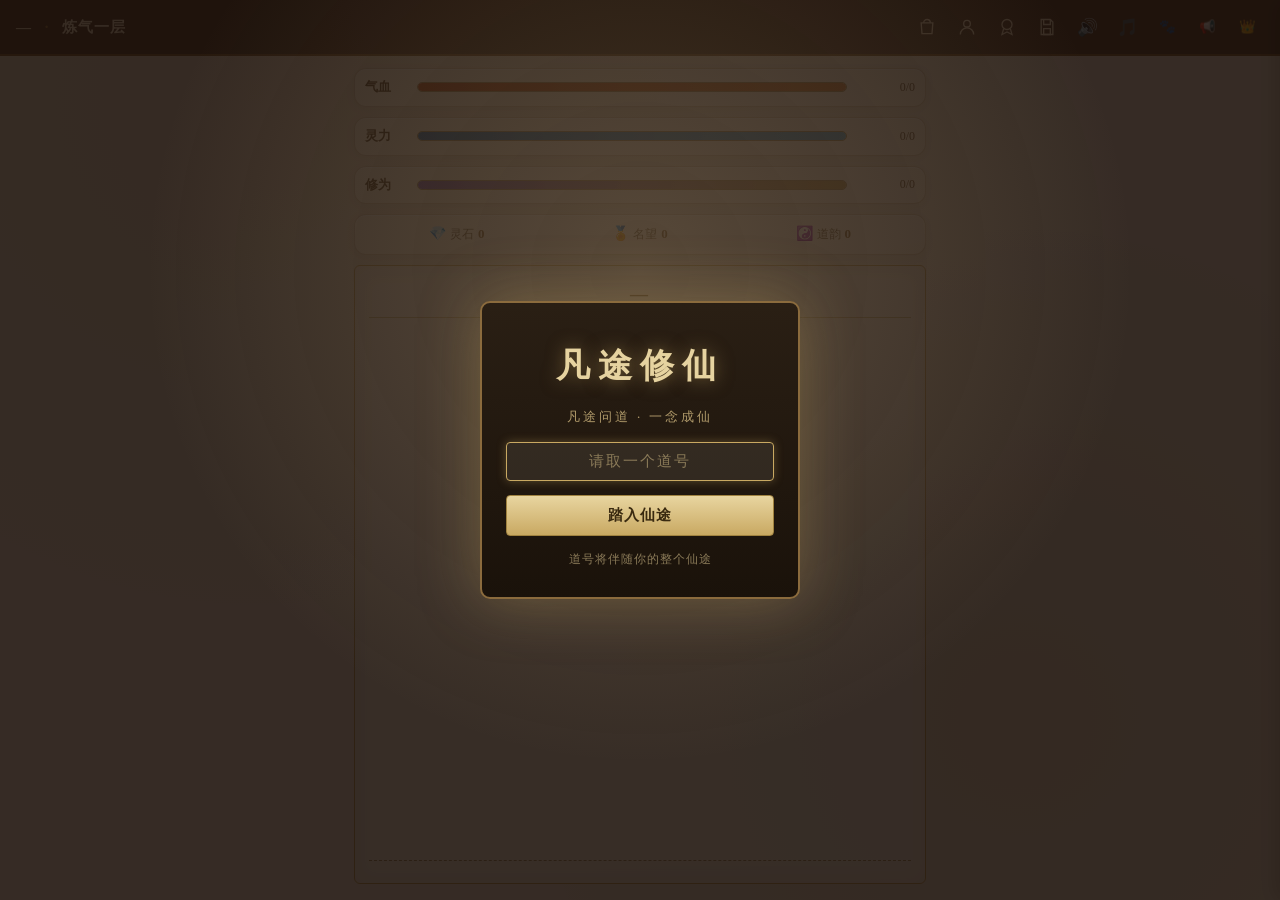
==== commit 63d05152: "style: 精修轻量纸卡界面" ====
--- a/index.html
+++ b/index.html
@@ -5,7 +5,7 @@
   <meta name="viewport" content="width=device-width, initial-scale=1.0" />
   <title>凡途修仙 — 文字修仙</title>
   <meta name="creative-medium" content="interactive-prototype" />
-  <link rel="stylesheet" href="styles.css?v=33" />
+  <link rel="stylesheet" href="styles.css?v=38" />
   <link rel="manifest" href="manifest.json?v=9" />
   <meta name="theme-color" content="#46321e" />
   <link rel="apple-touch-icon" href="icon-192.png" />
@@ -192,6 +192,16 @@
       </div>
     </div>
 
+
+    <!-- 灵宠送礼弹窗 -->
+    <div id="pet-gift-overlay" class="gacha-overlay hidden">
+      <div class="gacha-card codex-card pet-gift-card">
+        <div id="pet-gift-title" class="gacha-name">🎁 赠予灵宠</div>
+        <div id="pet-gift-desc" class="gacha-desc">选择一个零食或装饰送给灵宠。</div>
+        <div id="pet-gift-list" class="pet-gift-list"></div>
+        <button class="ink-btn" onclick="UI.closePetGiftOverlay()">取消</button>
+      </div>
+    </div>
     <!-- 灵宠同级升星主宠选择 -->
     <div id="pet-star-choice-overlay" class="gacha-overlay hidden">
       <div class="gacha-card">
@@ -444,9 +454,9 @@
   <!-- 背景音乐 -->
   <audio id="bgm-audio" src="bgm.mp3" loop preload="auto"></audio>
 
-  <script src="game-data.js?v=70"></script>
-  <script src="game-engine.js?v=57"></script>
-  <script src="game-ui.js?v=53"></script>
+  <script src="game-data.js?v=71"></script>
+  <script src="game-engine.js?v=58"></script>
+  <script src="game-ui.js?v=58"></script>
   <script src="leaderboard.js?v=12"></script>
   <script>
     document.addEventListener('DOMContentLoaded', () => {
--- a/styles.css
+++ b/styles.css
@@ -1556,3 +1556,412 @@
 }
 .loadout-set-bonus { font-size: 11px; color: #7a6a4a; line-height: 1.4; }
 .loadout-set.active .loadout-set-bonus { color: #5c3a1a; }
+
+/* ========== 轻量版灵宠 / 藏宝阁界面（旧界面仍保留，见 UI_USE_SIMPLE_PANELS） ========== */
+.simple-panel {
+  display: flex;
+  flex-direction: column;
+  gap: 10px;
+  color: #4b351c;
+}
+.simple-hero-card,
+.simple-list-card,
+.simple-pity-card {
+  border: 1px solid rgba(139, 107, 61, 0.45);
+  border-radius: 12px;
+  background: linear-gradient(145deg, rgba(255, 250, 231, 0.96), rgba(237, 222, 185, 0.92));
+  box-shadow: 0 2px 8px rgba(78, 50, 20, 0.12), inset 0 1px rgba(255, 255, 255, 0.72);
+  padding: 12px;
+}
+.simple-hero-main,
+.simple-list-head,
+.simple-resource-row,
+.simple-pity-card > div:first-child {
+  display: flex;
+  align-items: center;
+  justify-content: space-between;
+  gap: 10px;
+}
+.simple-hero-main { justify-content: flex-start; }
+.simple-hero-icon,
+.simple-list-icon {
+  width: 56px;
+  height: 56px;
+  border-radius: 14px;
+  display: flex;
+  align-items: center;
+  justify-content: center;
+  background: rgba(255, 255, 255, 0.48);
+  border: 1px solid rgba(139, 107, 61, 0.34);
+  font-size: 34px;
+  flex-shrink: 0;
+}
+.simple-list-icon { width: 46px; height: 46px; border-radius: 10px; font-size: 28px; }
+.simple-kicker { color: #9a7c45; font-size: 12px; letter-spacing: 1px; margin-bottom: 3px; }
+.simple-title { color: #3b2816; font-weight: 800; font-size: 18px; line-height: 1.35; }
+.simple-sub,
+.simple-mini-line,
+.simple-list-sub,
+.simple-desc,
+.simple-skill,
+.simple-pity-card small {
+  color: #7a6845;
+  font-size: 12px;
+  line-height: 1.55;
+}
+.simple-stat-line {
+  margin-top: 8px;
+  padding-top: 8px;
+  border-top: 1px dashed rgba(139, 107, 61, 0.35);
+  color: #5a4225;
+  font-size: 12px;
+  line-height: 1.6;
+}
+.simple-actions-grid,
+.simple-gacha-buttons,
+.simple-card-actions {
+  display: grid;
+  gap: 8px;
+}
+.simple-actions-grid { grid-template-columns: repeat(2, minmax(0, 1fr)); }
+.simple-gacha-buttons { grid-template-columns: repeat(2, minmax(0, 1fr)); }
+.simple-gacha-buttons .ink-btn { min-height: 58px; line-height: 1.45; }
+.simple-gacha-buttons small { color: rgba(255,255,255,0.78); font-size: 11px; }
+.simple-card-actions { grid-template-columns: repeat(3, minmax(0, 1fr)); margin-top: 9px; }
+.simple-card-actions .ink-btn,
+.simple-actions-grid .ink-btn { width: 100%; padding-left: 6px; padding-right: 6px; }
+.simple-auto-release {
+  background: rgba(255, 250, 231, 0.9);
+  color: #5c4224;
+  border-color: rgba(139, 107, 61, 0.42);
+}
+.simple-star-summary,
+.simple-tabs { margin: 0; }
+.simple-list-card.equipped { border-color: #c9a24a; box-shadow: 0 0 0 2px rgba(201, 162, 74, 0.15), 0 2px 8px rgba(78, 50, 20, 0.12); }
+.simple-list-title { color: #3b2816; font-weight: 700; }
+.simple-list-title em { color: #8b7651; font-style: normal; font-size: 12px; margin-left: 4px; }
+.simple-list-title b { color: #b47a1d; font-size: 12px; margin-left: 6px; }
+.simple-progress {
+  height: 8px;
+  border-radius: 999px;
+  overflow: hidden;
+  background: rgba(92, 66, 36, 0.16);
+  border: 1px solid rgba(139, 107, 61, 0.28);
+  margin: 8px 0 6px;
+}
+.simple-progress > div {
+  height: 100%;
+  background: linear-gradient(90deg, #7aa06a, #c4a45a);
+  border-radius: inherit;
+}
+.simple-empty { color: #7a6845; background: rgba(255, 250, 231, 0.74); }
+.simple-treat-list {
+  background: rgba(255, 250, 231, 0.74);
+  border-color: rgba(139, 107, 61, 0.38);
+}
+.gacha-simple-hero { text-align: center; }
+.gacha-simple-hero .simple-resource-row { margin-top: 10px; color: #5a4225; font-size: 13px; }
+.simple-rate-row { padding: 8px; border-radius: 10px; background: rgba(255, 250, 231, 0.74); }
+.simple-discount-card { text-align: center; }
+@media (max-width: 420px) {
+  .simple-card-actions { grid-template-columns: repeat(2, minmax(0, 1fr)); }
+  .simple-title { font-size: 17px; }
+}
+
+/* ========== 轻量版主页 / 普通剧情页 ========== */
+.story-box.simple-story {
+  gap: 12px;
+  border-radius: 14px;
+  border-color: rgba(139, 107, 61, 0.42);
+  background:
+    radial-gradient(circle at 12% 0%, rgba(201, 169, 98, 0.22), transparent 30%),
+    linear-gradient(145deg, rgba(255, 250, 231, 0.96), rgba(239, 224, 185, 0.9));
+  box-shadow: 0 4px 14px rgba(78, 50, 20, 0.12), inset 0 1px rgba(255, 255, 255, 0.76);
+}
+.story-box.simple-story .scene-title {
+  padding: 2px 0 10px;
+  border-bottom: 0;
+  color: #3b2816;
+  font-size: 20px;
+  letter-spacing: 3px;
+  position: relative;
+}
+.story-box.simple-story .scene-title::after {
+  content: '';
+  display: block;
+  width: 72px;
+  height: 2px;
+  margin: 8px auto 0;
+  border-radius: 999px;
+  background: linear-gradient(90deg, transparent, #b89345, transparent);
+}
+.simple-scene-text {
+  text-indent: 0;
+  padding: 0;
+  display: flex;
+  flex-direction: column;
+  gap: 9px;
+}
+.simple-scene-text p {
+  margin: 0;
+  padding: 10px 12px;
+  border: 1px solid rgba(139, 107, 61, 0.28);
+  border-radius: 10px;
+  background: rgba(255, 255, 255, 0.38);
+  color: #3d3122;
+  line-height: 1.75;
+  text-indent: 0;
+}
+.simple-home-summary {
+  display: grid;
+  grid-template-columns: repeat(2, minmax(0, 1fr));
+  gap: 8px;
+  margin-bottom: 2px;
+}
+.simple-home-chip {
+  min-width: 0;
+  padding: 9px 10px;
+  border: 1px solid rgba(139, 107, 61, 0.32);
+  border-radius: 10px;
+  background: rgba(255, 250, 231, 0.72);
+  box-shadow: inset 0 1px rgba(255, 255, 255, 0.62);
+}
+.simple-home-chip b {
+  display: block;
+  color: #4a321a;
+  font-size: 14px;
+  overflow: hidden;
+  text-overflow: ellipsis;
+  white-space: nowrap;
+}
+.simple-home-chip span {
+  display: block;
+  margin-top: 3px;
+  color: #9a7c45;
+  font-size: 11px;
+}
+.action-area.simple-action-grid {
+  display: grid;
+  grid-template-columns: repeat(2, minmax(0, 1fr));
+  gap: 8px;
+  border-top: 0;
+  padding-top: 0;
+  max-height: none;
+}
+.action-area.simple-action-grid .ink-btn {
+  min-height: 44px;
+  border-radius: 10px;
+  background: linear-gradient(180deg, #fff7df, #ead8aa);
+  box-shadow: 0 2px 6px rgba(92, 58, 26, 0.1);
+}
+@media (max-width: 380px) {
+  .simple-home-summary,
+  .action-area.simple-action-grid { grid-template-columns: 1fr; }
+}
+
+/* ========== 灵宠送礼弹窗 ========== */
+.pet-gift-card { max-height: min(82vh, 720px); }
+.pet-gift-list {
+  display: flex;
+  flex-direction: column;
+  gap: 8px;
+  max-height: 48vh;
+  overflow-y: auto;
+  margin: 10px 0;
+  padding-right: 2px;
+}
+.pet-gift-item {
+  width: 100%;
+  display: flex;
+  align-items: center;
+  justify-content: space-between;
+  gap: 10px;
+  padding: 10px 12px;
+  border: 1px solid rgba(139, 107, 61, 0.45);
+  border-radius: 10px;
+  background: linear-gradient(145deg, rgba(255, 250, 231, 0.98), rgba(236, 221, 184, 0.94));
+  color: #4b351c;
+  font-family: inherit;
+  text-align: left;
+}
+.pet-gift-item.liked {
+  border-color: #c49a3d;
+  box-shadow: 0 0 0 2px rgba(196, 154, 61, 0.12);
+}
+.pet-gift-main { min-width: 0; display: flex; flex-direction: column; gap: 3px; }
+.pet-gift-main b { font-size: 14px; color: #3d2814; }
+.pet-gift-main small { color: #8b7651; font-size: 12px; }
+.pet-gift-like { color: #b47a1d; font-weight: 700; }
+.pet-gift-normal { color: #7a6845; }
+
+/* ========== 轻量界面二次精修：更接近概念图 ========== */
+.refined-ui { gap: 12px; }
+.pet-showcase-card {
+  padding: 15px;
+  border-radius: 16px;
+  background:
+    radial-gradient(circle at 16% 18%, rgba(125, 160, 106, 0.2), transparent 34%),
+    linear-gradient(145deg, rgba(255, 251, 235, 0.98), rgba(235, 219, 180, 0.96));
+}
+.pet-showcase-card .simple-hero-main { align-items: center; }
+.pet-showcase-icon {
+  width: 72px;
+  height: 72px;
+  border-radius: 50%;
+  font-size: 42px;
+  background:
+    radial-gradient(circle, rgba(255,255,255,0.9), rgba(226, 210, 169, 0.72));
+  border: 2px solid rgba(139, 107, 61, 0.38);
+  box-shadow: inset 0 1px rgba(255,255,255,0.8), 0 3px 10px rgba(78, 50, 20, 0.12);
+}
+.pet-showcase-card .simple-title { font-size: 20px; }
+.pet-showcase-card .simple-stat-line {
+  background: rgba(255,255,255,0.36);
+  border: 1px dashed rgba(139, 107, 61, 0.28);
+  border-radius: 10px;
+  padding: 8px 10px;
+}
+.pet-quick-actions { grid-template-columns: repeat(4, minmax(0, 1fr)); }
+.pet-quick-actions .ink-btn { min-height: 42px; font-size: 12px; }
+.refined-pet-card {
+  padding: 12px;
+  border-radius: 14px;
+  position: relative;
+  overflow: hidden;
+}
+.refined-pet-card::before {
+  content: '';
+  position: absolute;
+  left: 0;
+  top: 0;
+  bottom: 0;
+  width: 4px;
+  background: linear-gradient(180deg, #c9a24a, rgba(122, 160, 106, 0.7));
+  opacity: 0.75;
+}
+.refined-pet-card .simple-list-head,
+.refined-pet-card .simple-progress,
+.refined-pet-card .simple-desc,
+.refined-pet-card .simple-stat-line,
+.refined-pet-card .simple-skill,
+.refined-pet-card .pet-card-actions { position: relative; z-index: 1; }
+.refined-pet-card .simple-desc { margin-top: 6px; }
+.pet-card-actions {
+  grid-template-columns: repeat(3, minmax(0, 1fr));
+  padding-top: 2px;
+}
+.pet-card-actions .ink-btn {
+  min-height: 36px;
+  border-radius: 9px;
+  font-size: 12px;
+}
+.gacha-banner-card {
+  min-height: 138px;
+  justify-content: center;
+  border-radius: 16px;
+  background:
+    radial-gradient(circle at 22% 50%, rgba(255,255,255,0.58), transparent 28%),
+    radial-gradient(circle at 78% 12%, rgba(196, 154, 61, 0.22), transparent 32%),
+    linear-gradient(145deg, rgba(255, 251, 235, 0.98), rgba(231, 214, 174, 0.96));
+}
+.gacha-banner-card::before {
+  content: '✦';
+  display: block;
+  color: rgba(180, 122, 29, 0.55);
+  font-size: 26px;
+  margin-bottom: 2px;
+}
+.gacha-banner-card .simple-title { font-size: 22px; color: #315332; }
+.gacha-main-buttons { gap: 10px; }
+.gacha-main-buttons .ink-btn {
+  min-height: 70px;
+  border-radius: 13px;
+  font-size: 16px;
+  font-weight: 800;
+  background: linear-gradient(180deg, #f6df9a, #c99b3b);
+  border-color: #9b6f22;
+  color: #3f2a12;
+}
+.gacha-main-buttons .ink-btn:nth-child(n+3) {
+  min-height: 48px;
+  font-size: 13px;
+  font-weight: 600;
+  background: linear-gradient(180deg, #fff7df, #ead8aa);
+  color: #5c3a1a;
+}
+.gacha-main-buttons small { color: rgba(63, 42, 18, 0.72); font-weight: 500; }
+.gacha-simple .simple-pity-card {
+  border-radius: 13px;
+  background: rgba(255, 250, 231, 0.82);
+}
+@media (max-width: 420px) {
+  .pet-quick-actions { grid-template-columns: repeat(2, minmax(0, 1fr)); }
+  .pet-showcase-icon { width: 64px; height: 64px; font-size: 38px; }
+  .gacha-banner-card .simple-title { font-size: 20px; }
+}
+
+/* ========== 主界面二次精修：更接近轻量概念图 ========== */
+#main-stage {
+  gap: 10px;
+  padding: 12px 14px 16px;
+}
+#main-stage .stat-row {
+  padding: 8px 10px;
+  border: 1px solid rgba(139, 107, 61, 0.28);
+  border-radius: 12px;
+  background: rgba(255, 250, 231, 0.72);
+  box-shadow: inset 0 1px rgba(255,255,255,0.58), 0 2px 8px rgba(78, 50, 20, 0.08);
+}
+#main-stage .resource-row {
+  border: 1px solid rgba(139, 107, 61, 0.28);
+  border-radius: 12px;
+  background: rgba(255, 250, 231, 0.72);
+  padding: 8px 10px;
+  box-shadow: inset 0 1px rgba(255,255,255,0.58), 0 2px 8px rgba(78, 50, 20, 0.08);
+}
+.story-box.simple-story {
+  padding: 16px;
+  border-radius: 18px;
+  background:
+    radial-gradient(circle at 18% 0%, rgba(201, 169, 98, 0.24), transparent 30%),
+    radial-gradient(circle at 88% 18%, rgba(122, 160, 106, 0.16), transparent 30%),
+    linear-gradient(145deg, rgba(255, 252, 240, 0.98), rgba(238, 224, 190, 0.94));
+}
+.story-box.simple-story .scene-title {
+  font-size: 21px;
+  padding-top: 4px;
+}
+.simple-home-summary {
+  margin-bottom: 4px;
+}
+.simple-home-chip {
+  min-height: 54px;
+  border-radius: 13px;
+  background:
+    linear-gradient(145deg, rgba(255,255,255,0.56), rgba(246,235,204,0.72));
+}
+.simple-home-chip b { font-size: 15px; }
+.simple-scene-text p {
+  border-radius: 13px;
+  padding: 12px 13px;
+  background: rgba(255, 255, 255, 0.48);
+  border-color: rgba(139, 107, 61, 0.24);
+}
+.action-area.simple-action-grid {
+  grid-template-columns: repeat(2, minmax(0, 1fr));
+  gap: 10px;
+}
+.action-area.simple-action-grid .ink-btn {
+  min-height: 48px;
+  border-radius: 13px;
+  font-weight: 700;
+  background: linear-gradient(180deg, #fff8e5, #ead6a4);
+}
+.action-area.simple-action-grid .ink-btn:first-child {
+  background: linear-gradient(180deg, #f5dd97, #c99b3b);
+  border-color: #9b6f22;
+  color: #3f2a12;
+}
+@media (max-width: 380px) {
+  #main-stage { padding: 10px 10px 14px; }
+}
